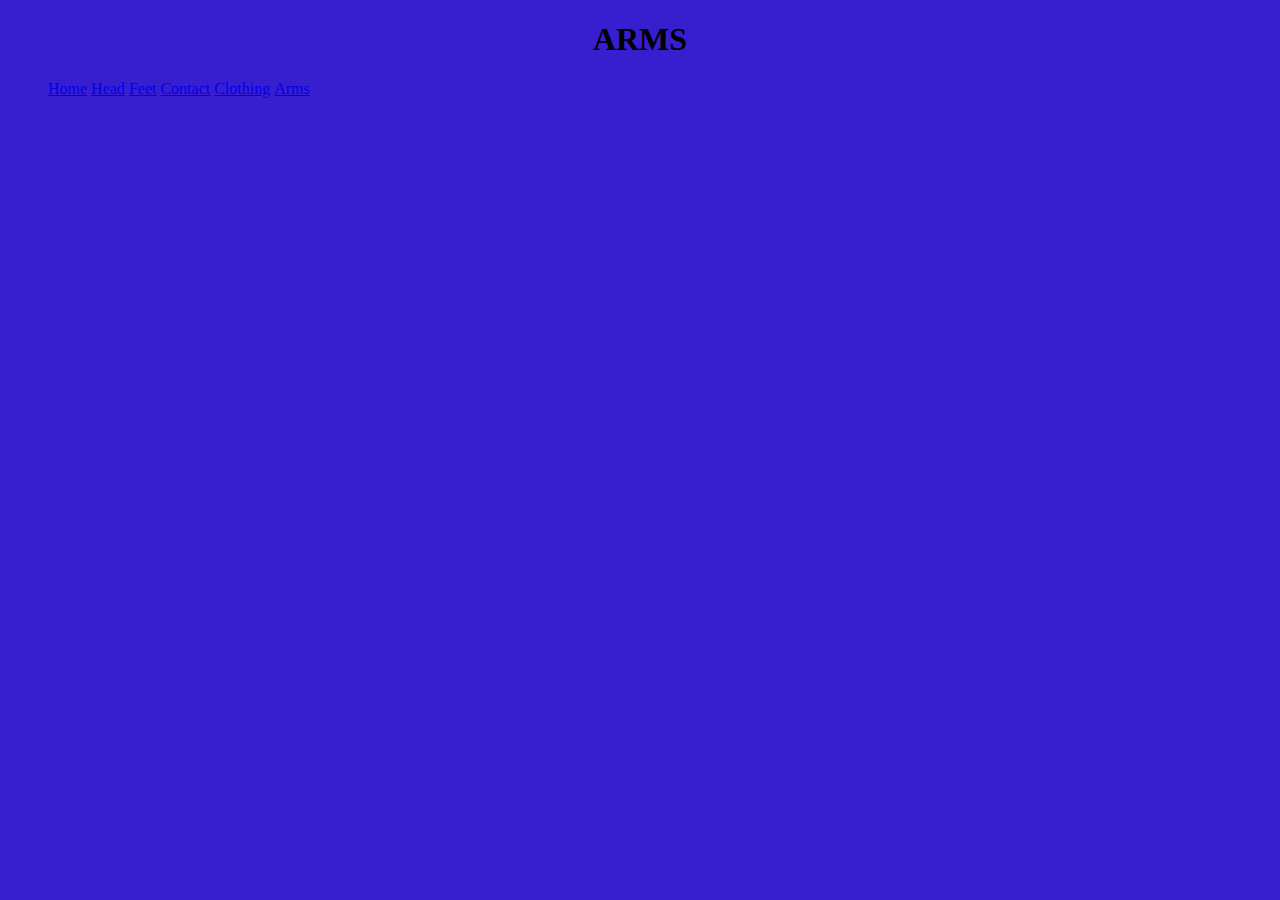
==== arms.html @ c9236246 "Add files via upload" ====
<!doctype html>
<html>
<head>
<meta charset="utf-8">
<title>Untitled Document</title>
	
<link rel="stylesheet"type="text/css"href="css/main.css">
	
</head>

<body>
	
	<h1>arms</h1>
	
	<ul>
	
	<li><a href="index.html">Home</a></li>
		
	<li><a href="head.html">Head</a></li>
		
	<li><a href="feet.html">Feet</a></li>
	
	<li><a href="contact.html">Contact</a></li>
	
	<li><a href="clothing.html">Clothing</a></li>
	
	<li><a href="arms.html">Arms</a></li>	
		
	
	
	</ul>  
	
	
	
	
	
	
	
</body>
</html>
---- css/main.css ----
/* CSS Document */

*{argin 0;padding 0; border 0;}

body{background-color:#371FD0;}
h1{
background-color: red
color:white:
font-family: arial black;
	text-transform: uppercase;
	text-align: center;
}

ul li{display:inline;}
<li><a href="index.html">Home</a></li>
		
	<li><a href="head.html">Head</a></li>
		
	<li><a href="feet.html">Feet</a></li>
	
	<li><a href="contact.html">Contact</a></li>
	
	<li><a href="clothing.html">
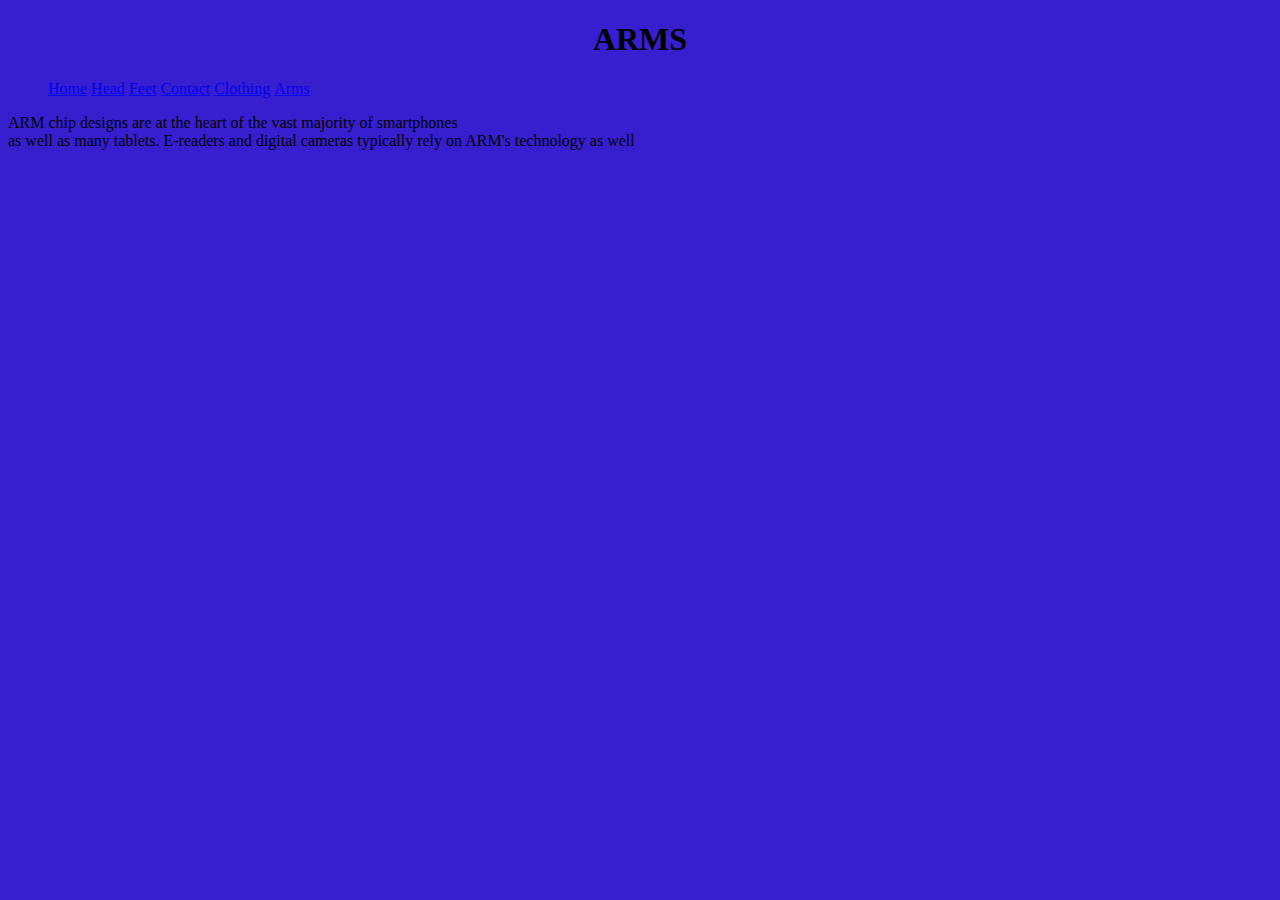
==== commit 35c80e54: "Update arms.html" ====
--- a/arms.html
+++ b/arms.html
@@ -2,7 +2,7 @@
 <html>
 <head>
 <meta charset="utf-8">
-<title>Untitled Document</title>
+<title>arms</title>
 	
 <link rel="stylesheet"type="text/css"href="css/main.css">
 	
@@ -30,6 +30,7 @@
 	
 	</ul>  
 	
+	<p> ARM chip designs are at the heart of the vast majority of smartphones <br> as well as many tablets. E-readers and digital cameras typically rely on ARM's technology as well</p>
 	
 	
 	
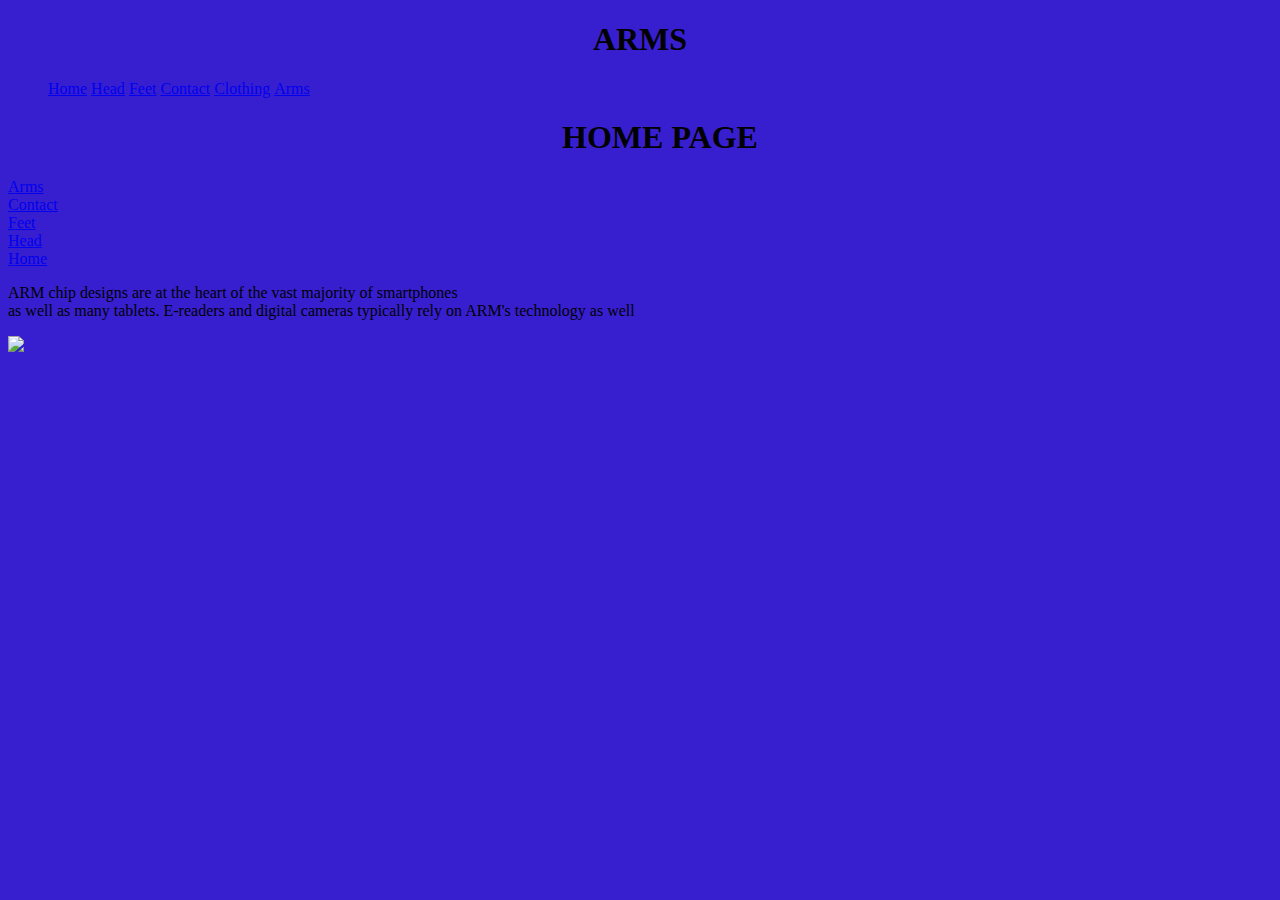
==== commit 9055edb7: "Update arms.html" ====
--- a/arms.html
+++ b/arms.html
@@ -25,13 +25,16 @@
 	<li><a href="clothing.html">Clothing</a></li>
 	
 	<li><a href="arms.html">Arms</a></li>	
-		
-	
-	
-	</ul>  
-	
+		<h1>Home Page</h1>
+		</ul>
+	<li><a href ="Arms.html">Arms</a></li>
+	<li><a href ="Contact.html">Contact</a></li>
+	<li><a href ="Feet.html">Feet</a></li>
+	<li><a href ="Head.html">Head</a></li>
+	<li><a href ="index.html">Home</a></li>
 	<p> ARM chip designs are at the heart of the vast majority of smartphones <br> as well as many tablets. E-readers and digital cameras typically rely on ARM's technology as well</p>
-	
+	</ul>
+	<img src=arm.jpg>
 	
 	
 	
